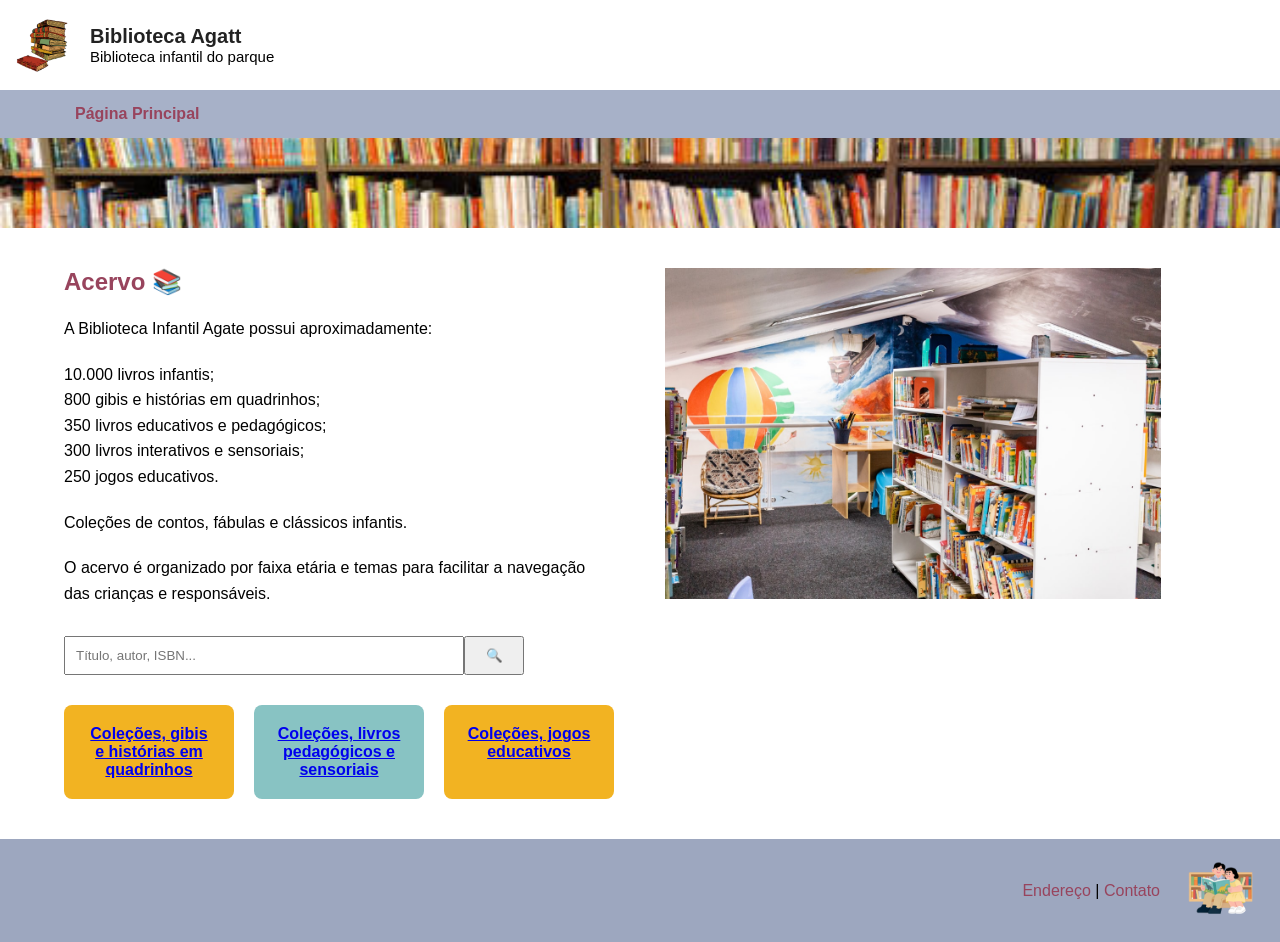
==== Acervo.html @ bfcf952e "Add files via upload Trabalho final de redes" ====
<!DOCTYPE html>
<html lang="pt-br">

<head>
    <title>Acervo</title>
    <link rel="stylesheet" href="css/acervo.css">
</head>

<body>

<div class="container">
    <header>

        <div class="logo">

            <img src="img/img_logo.png" alt="Logo">

            <div>
                <h1>Biblioteca Agatt</h1>
                <p>Biblioteca infantil do parque</p>
            </div>

        </div>

    </header>

     <nav class="menu">
    <ul>

        <li><a href="index.html">Página Principal</a></li>

    </ul>

    </nav>
    <section class="banner">

        <img src="img/img_cabeçalho.png" alt="Banner">

    </section>

    <main>

        <section class="texto">

            <h2>Acervo 📚</h2>

            <p>
                A Biblioteca Infantil Agate possui aproximadamente:
            </p>

            <p>
                10.000 livros infantis;<br>
                800 gibis e histórias em quadrinhos;<br>
                350 livros educativos e pedagógicos;<br>
                300 livros interativos e sensoriais;<br>
                250 jogos educativos.
            </p>

            <p>
                Coleções de contos, fábulas e clássicos infantis.
            </p>

            <p>
                O acervo é organizado por faixa etária e temas para facilitar a navegação das crianças e responsáveis.
            </p>

            <form class="pesquisa">

                <input type="text" placeholder="Título, autor, ISBN...">

                <button type="submit">🔍</button>

            </form>

            <div class="caixas">

                <a href="colecao1.html" class="caixa amarela">
                 Coleções, gibis e histórias em quadrinhos
                </a>

                <a href="colecao2.html" class="caixa azul">
                Coleções, livros pedagógicos e sensoriais
                </a>

                <a href="colecao3.html" class="caixa amarela">
                Coleções, jogos educativos
                </a>

            </div>

        </section>

        <section class="imagem">

            <img src="img/img_pag _acervo.png" alt="Acervo">

        </section>

    </main>

    <footer>

        <div class="rodape-texto">

            <a href="contato.html">Endereço</a> |
            <a href="contato.html">Contato</a>

        </div>

        <img src="img/rodape.png" alt="Rodapé">

    </footer>

</div>

</body>

</html>
---- css/acervo.css ----
*{
    margin:0;
    padding:0;
    box-sizing:border-box;
}

body{
    font-family:Arial, sans-serif;
}

.container{
    display:grid;
    grid-template-rows:auto auto auto 1fr auto;
    min-height:100vh;
}

header{
    background:white;
    padding:15px;
}
.topo{
    grid-area:topo;
    background:#fff;
    padding:5px 15px;
}

.logo{
    display:flex;
    align-items:center;
}

.logo img{
    width:60px;
    margin-right:15px;
}

.logo h1{
    font-size:20px;
    color:#222;
}

.logo p{
    font-size:15px;
    color:#000000;
}

nav{
    background:#a7b1c8;
}

.menu ul{
    display: flex;
    justify-content: flex-start;
    list-style: none;
    margin: 0;
    padding: 0 40px;
}

nav li{
    margin:15px 35px;
}

nav a{
    text-decoration:none;
    color:#98445d;
    font-weight:bold;
}
.menu a:hover{
    color:#88c3c3;
}

.banner img{
    width:100%;
    height:90px;
    display:block;
    object-fit:cover;
}

main{
    display:grid;

    grid-template-columns:1fr 1fr;

    gap:50px;

    width:90%;

    margin:40px auto;
}

.texto h2{
    color:#98445d;
    margin-bottom:20px;
}

.texto p{
    margin-bottom:20px;
    line-height:1.6;
}

.imagem img{
    width:90%;
}

.pesquisa{
    display:flex;
    margin:30px 0;
}

.pesquisa input{
    width:400px;
    padding:10px;
}

.pesquisa button{
    width:60px;
}

.caixas{
    display:flex;
    gap:20px;
}

.caixa{
    width:170px;
    padding:20px;
    text-align:center;
    border-radius:8px;
    font-weight:bold;
}

.amarela{
    background:#f2b322;
}

.azul{
    background:#88c3c3;
}

footer{
    background:#9da7bf;

    display:flex;

    justify-content:flex-end;

    align-items:center;

    padding:20px;
}

footer img{
    width:80px;
    margin-left:20px;
}

.rodape-texto a{
    text-decoration:none;
    color:#98445d;
}
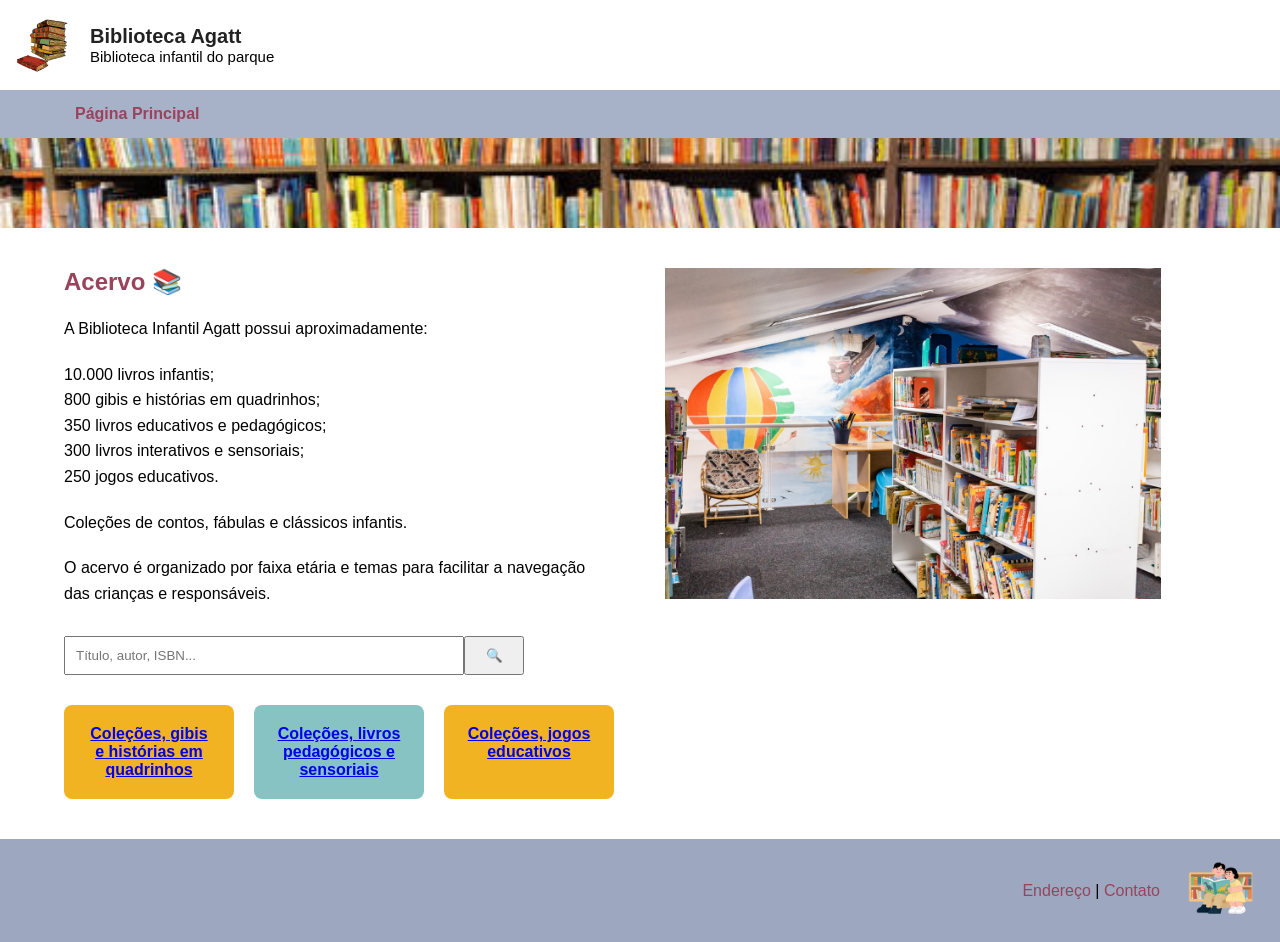
==== commit f498648b: "Update Acervo.html" ====
--- a/Acervo.html
+++ b/Acervo.html
@@ -45,7 +45,7 @@
             <h2>Acervo 📚</h2>
 
             <p>
-                A Biblioteca Infantil Agate possui aproximadamente:
+                A Biblioteca Infantil Agatt possui aproximadamente:
             </p>
 
             <p>
@@ -115,4 +115,4 @@
 
 </body>
 
-</html>+</html>
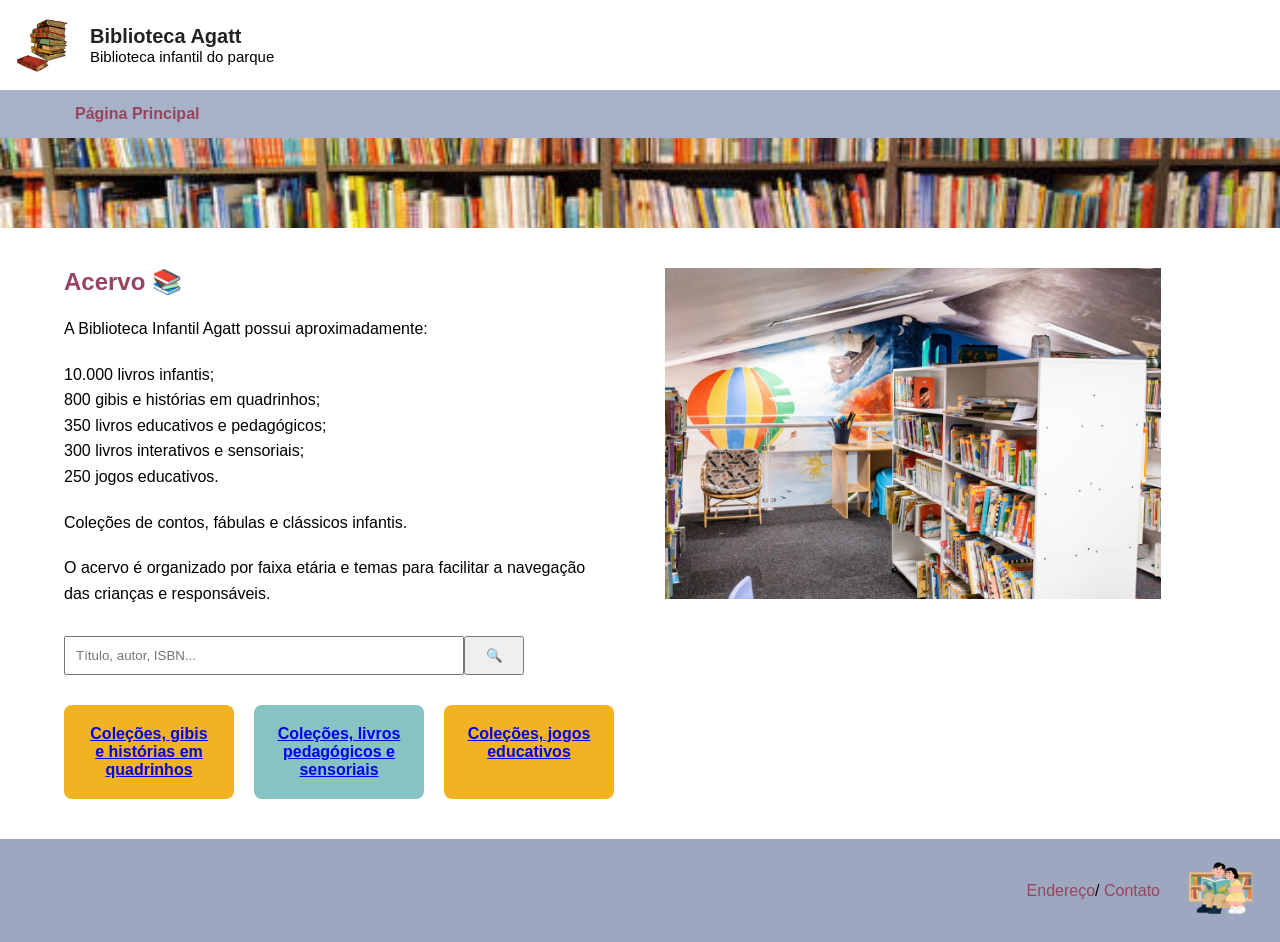
==== commit d5ba9a6e: "Update Acervo.html" ====
--- a/Acervo.html
+++ b/Acervo.html
@@ -102,8 +102,8 @@
 
         <div class="rodape-texto">
 
-            <a href="contato.html">Endereço</a> |
-            <a href="contato.html">Contato</a>
+            <a href="Contatos.html">Endereço</a>/
+            <a href="Contatos.html">Contato</a>
 
         </div>
 
